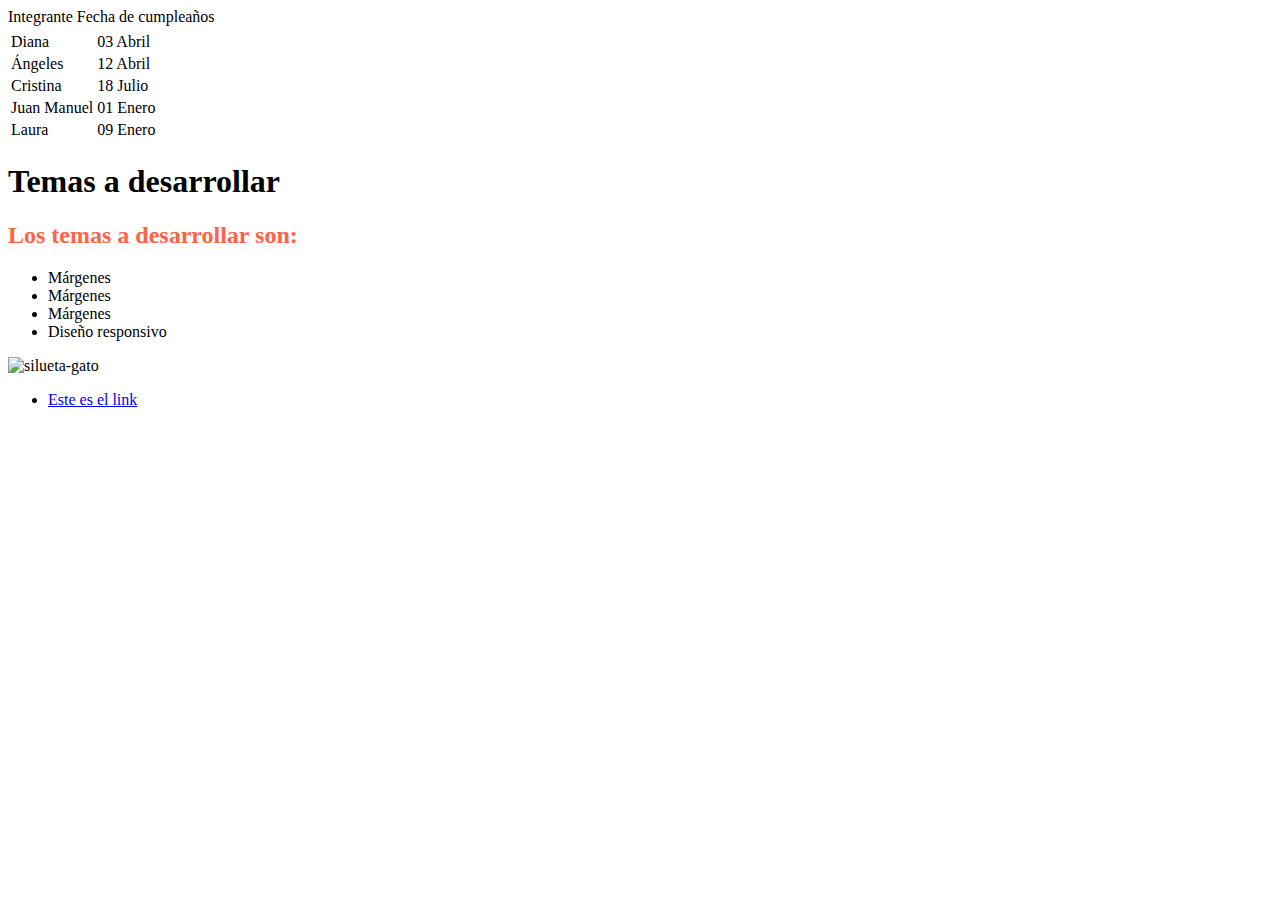
==== index.html @ d1c0e631 "cambiar la imagen" ====
<html>
<!DOCTYPE html>
<head> 
</head>
 <title>  Escuela de C&oacute;digo  </title> 
 <body>
     <title>EScuela de C&oacute;digo</title>
<table>
    <tr>Integrante </tr> <tr> Fecha de cumpleaños </tr>
    <td>Diana</td> <td>  03 Abril </td>
    <tr><td>&Aacute;ngeles </td> <td>  12 Abril</td></tr>
    <tr><td>Cristina</td><td> 18 Julio </td></tr>
    <tr><td>Juan Manuel </td>   <td> 01 Enero </td></tr>
    <tr><td>Laura</td><td> 09 Enero</td></tr>
</table>
<h1> Temas a desarrollar </h1>
<h2 style="color: tomato;"> Los temas a desarrollar son: </h2>
<ul>
    <li>M&aacute;rgenes</li>
    <li>M&aacute;rgenes</li>
    <li>M&aacute;rgenes</li>
    <li>Diseño responsivo</li>
</ul>
<img scr="img/descarga.jpg" alt="silueta-gato" windth=100px"/>
<ul>
    <li>

<a href="https://www.w3schools.com/html/html_basic.asp">Este es el link</a>
    </li>
</ul>
</body>
</html>
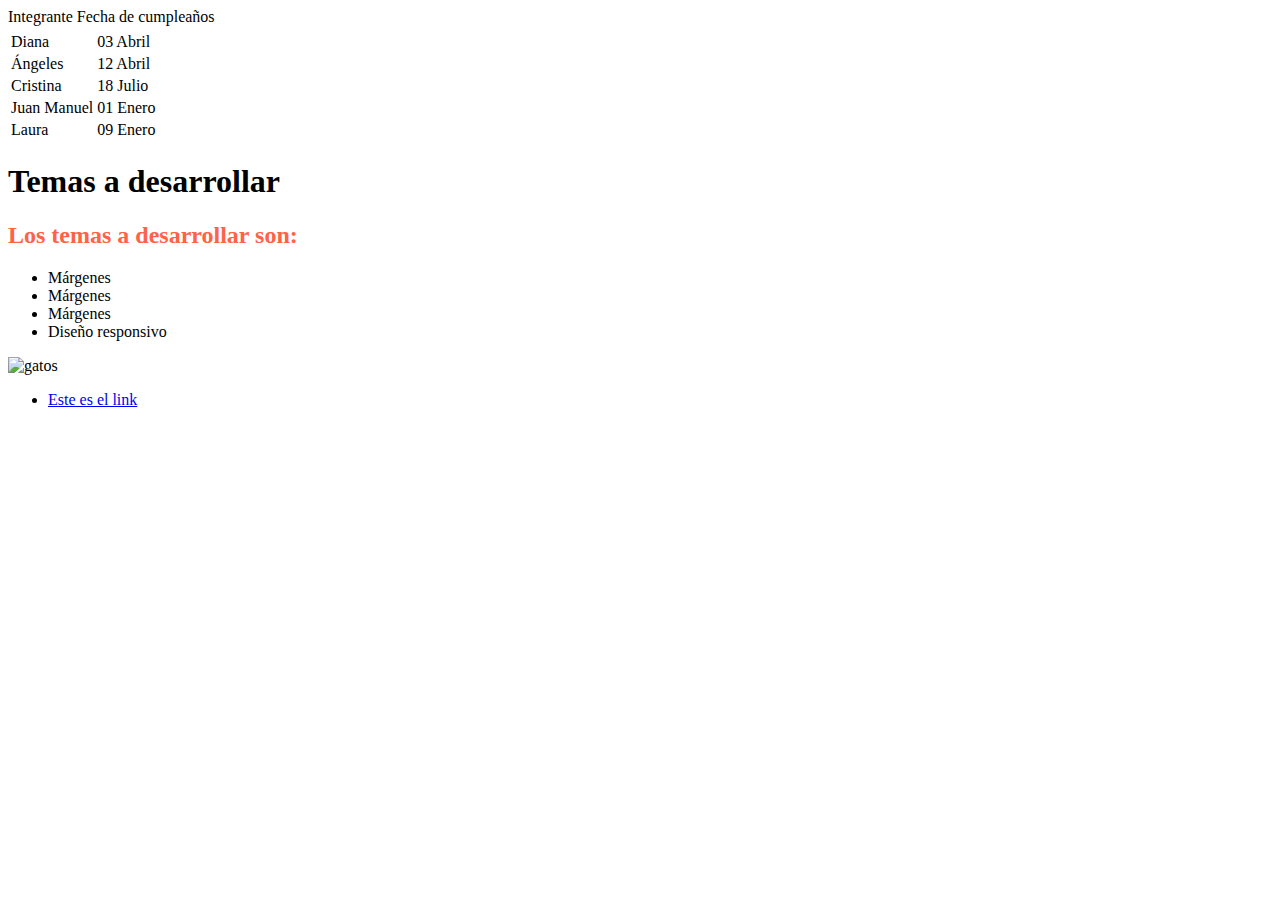
==== commit 0c5682cf: "cambiar pixeles" ====
--- a/index.html
+++ b/index.html
@@ -21,7 +21,7 @@
     <li>M&aacute;rgenes</li>
     <li>Diseño responsivo</li>
 </ul>
-<img scr="img/descarga.jpg" alt="silueta-gato" windth=100px"/>
+<img scr="img/descarga.jpg" alt="gatos" windth=1024px"/>
 <ul>
     <li>
 
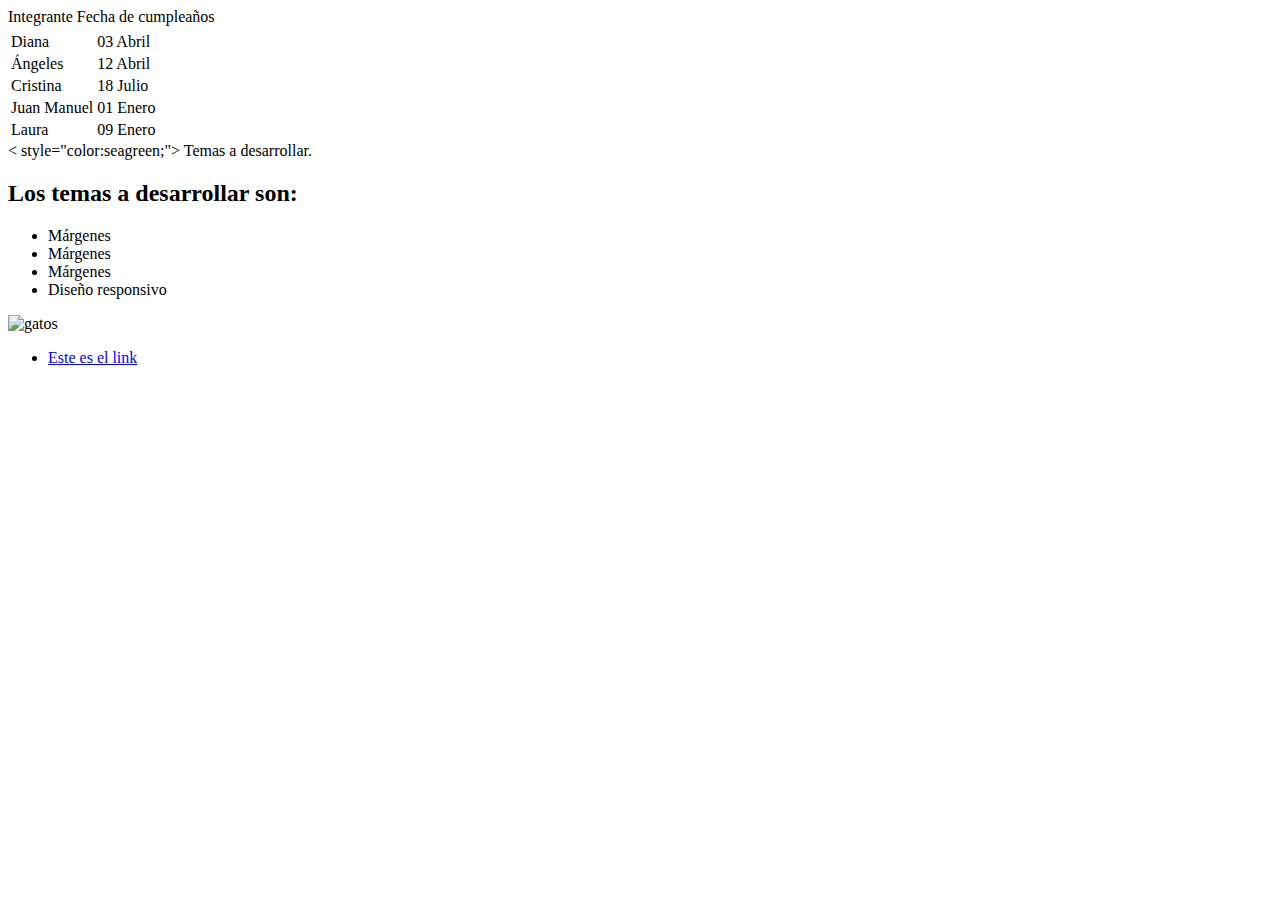
==== commit 17f5f0a2: "agregando color a texto" ====
--- a/index.html
+++ b/index.html
@@ -13,15 +13,15 @@
     <tr><td>Juan Manuel </td>   <td> 01 Enero </td></tr>
     <tr><td>Laura</td><td> 09 Enero</td></tr>
 </table>
-<h1> Temas a desarrollar </h1>
-<h2 style="color: tomato;"> Los temas a desarrollar son: </h2>
+< style="color:seagreen;"> Temas a desarrollar. </h1>
+<h2 style="color:tomate ;"> Los temas a desarrollar son: </h2>
 <ul>
     <li>M&aacute;rgenes</li>
     <li>M&aacute;rgenes</li>
     <li>M&aacute;rgenes</li>
     <li>Diseño responsivo</li>
 </ul>
-<img scr="img/descarga.jpg" alt="gatos" windth=1024px"/>
+<img scr="imgen/descarga.jpg" alt="gatos" windth=1024px"/>
 <ul>
     <li>
 
@@ -29,4 +29,4 @@
     </li>
 </ul>
 </body>
-</html>+</html>
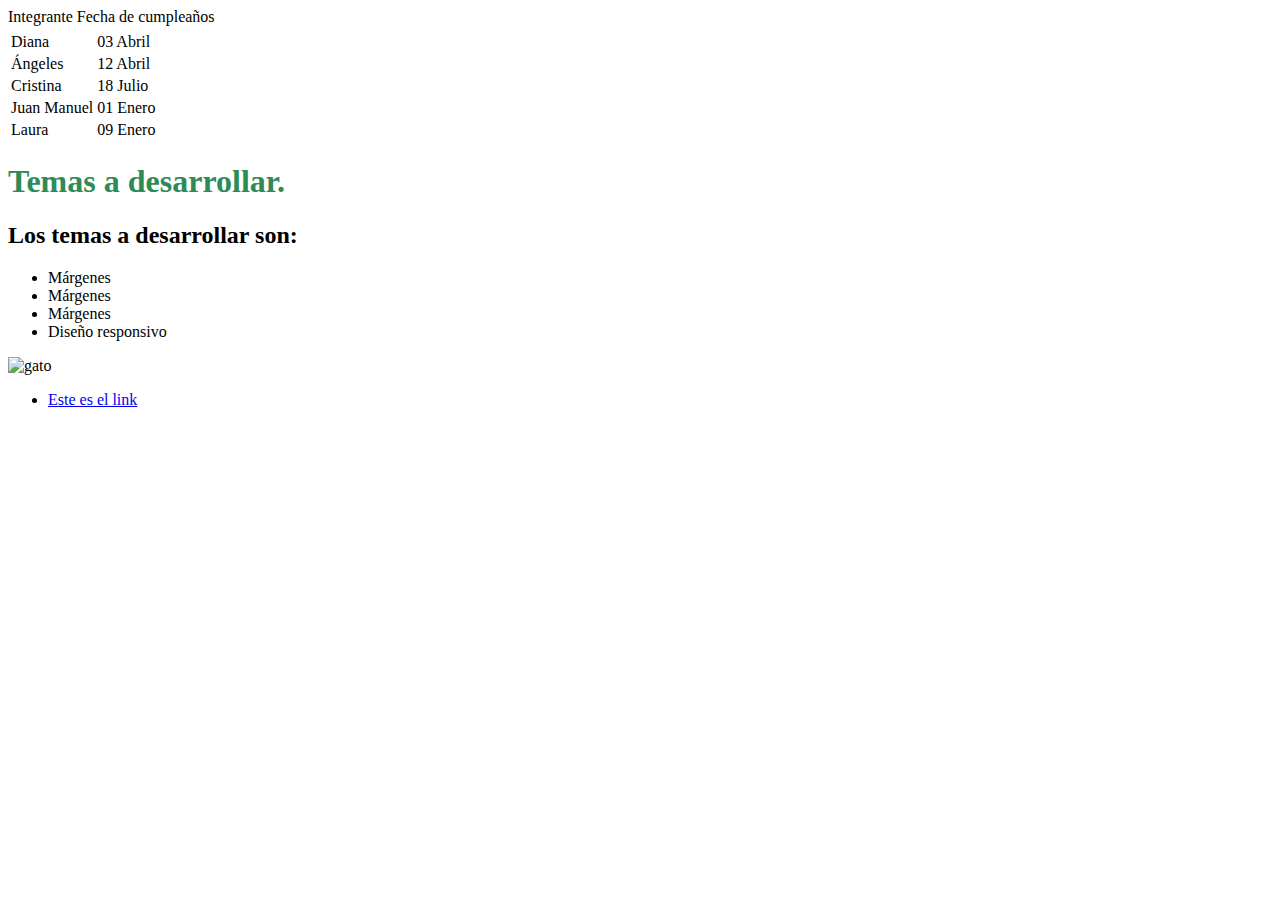
==== commit 57f8049a: "imagen2" ====
--- a/index.html
+++ b/index.html
@@ -13,15 +13,15 @@
     <tr><td>Juan Manuel </td>   <td> 01 Enero </td></tr>
     <tr><td>Laura</td><td> 09 Enero</td></tr>
 </table>
-< style="color:seagreen;"> Temas a desarrollar. </h1>
-<h2 style="color:tomate ;"> Los temas a desarrollar son: </h2>
+<h1 style="color:seagreen;"> Temas a desarrollar. </h1>
+<h2> Los temas a desarrollar son: </h2>
 <ul>
     <li>M&aacute;rgenes</li>
     <li>M&aacute;rgenes</li>
     <li>M&aacute;rgenes</li>
     <li>Diseño responsivo</li>
 </ul>
-<img scr="imgen/descarga.jpg" alt="gatos" windth=1024px"/>
+<img scr="imagen/descarga.jpg" alt="gato" windth=1000px"/>
 <ul>
     <li>
 
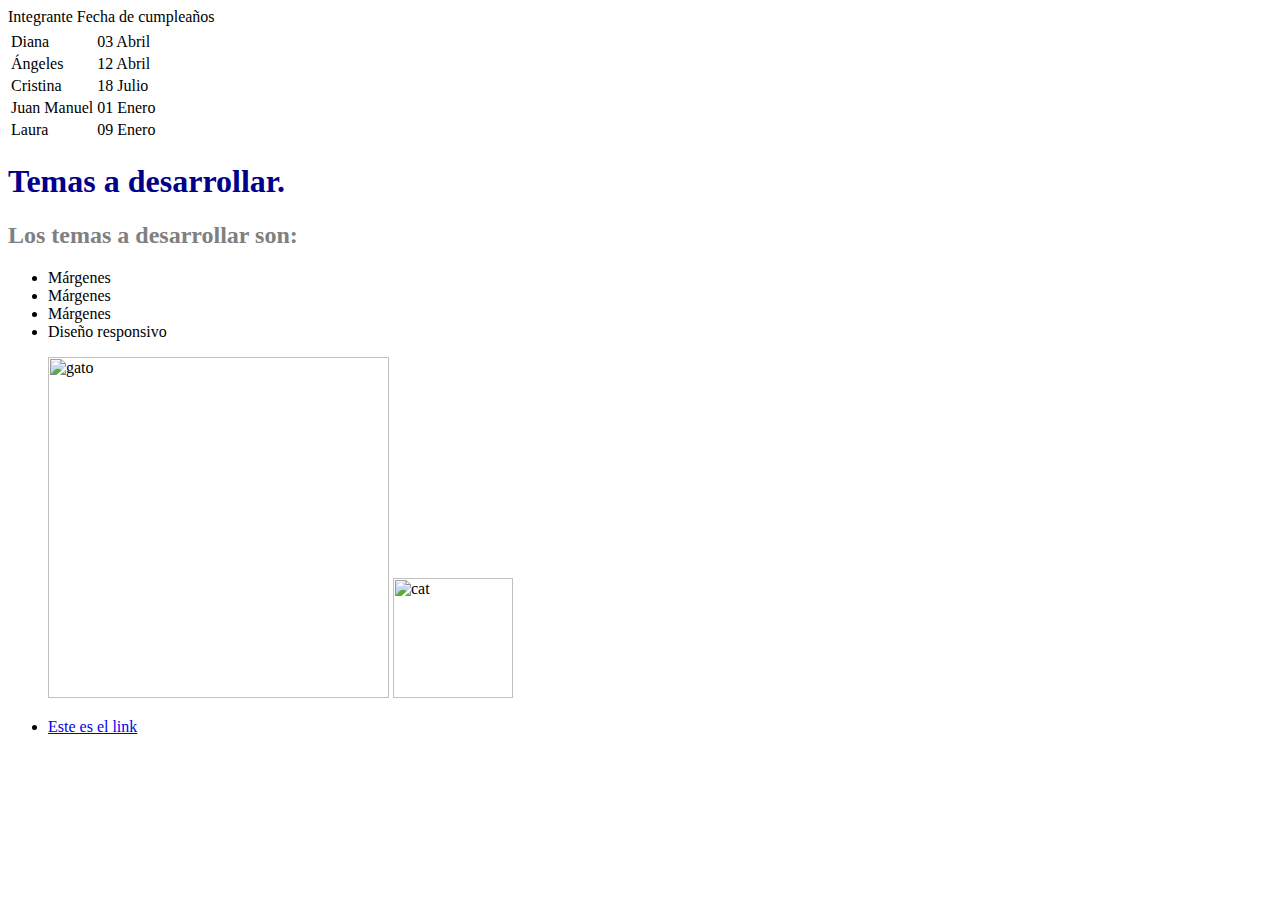
==== commit 04d9a779: "agregar github" ====
--- a/index.html
+++ b/index.html
@@ -13,15 +13,23 @@
     <tr><td>Juan Manuel </td>   <td> 01 Enero </td></tr>
     <tr><td>Laura</td><td> 09 Enero</td></tr>
 </table>
-<h1 style="color:seagreen;"> Temas a desarrollar. </h1>
-<h2> Los temas a desarrollar son: </h2>
+<h1 style="color: darkblue"> Temas a desarrollar. </h1>
+<h2 style="color: gray"> Los temas a desarrollar son: </h2>
 <ul>
     <li>M&aacute;rgenes</li>
     <li>M&aacute;rgenes</li>
     <li>M&aacute;rgenes</li>
     <li>Diseño responsivo</li>
 </ul>
-<img scr="imagen/descarga.jpg" alt="gato" windth=1000px"/>
+<ul>
+<img scr="imagen/descarga.jpg" 
+    alt="gato" 
+    windth=400
+    height="341"/>
+<img scr="imagen/cat.jpg" alt="cat" 
+    windth=200
+    height="120"/>
+</ul>
 <ul>
     <li>
 
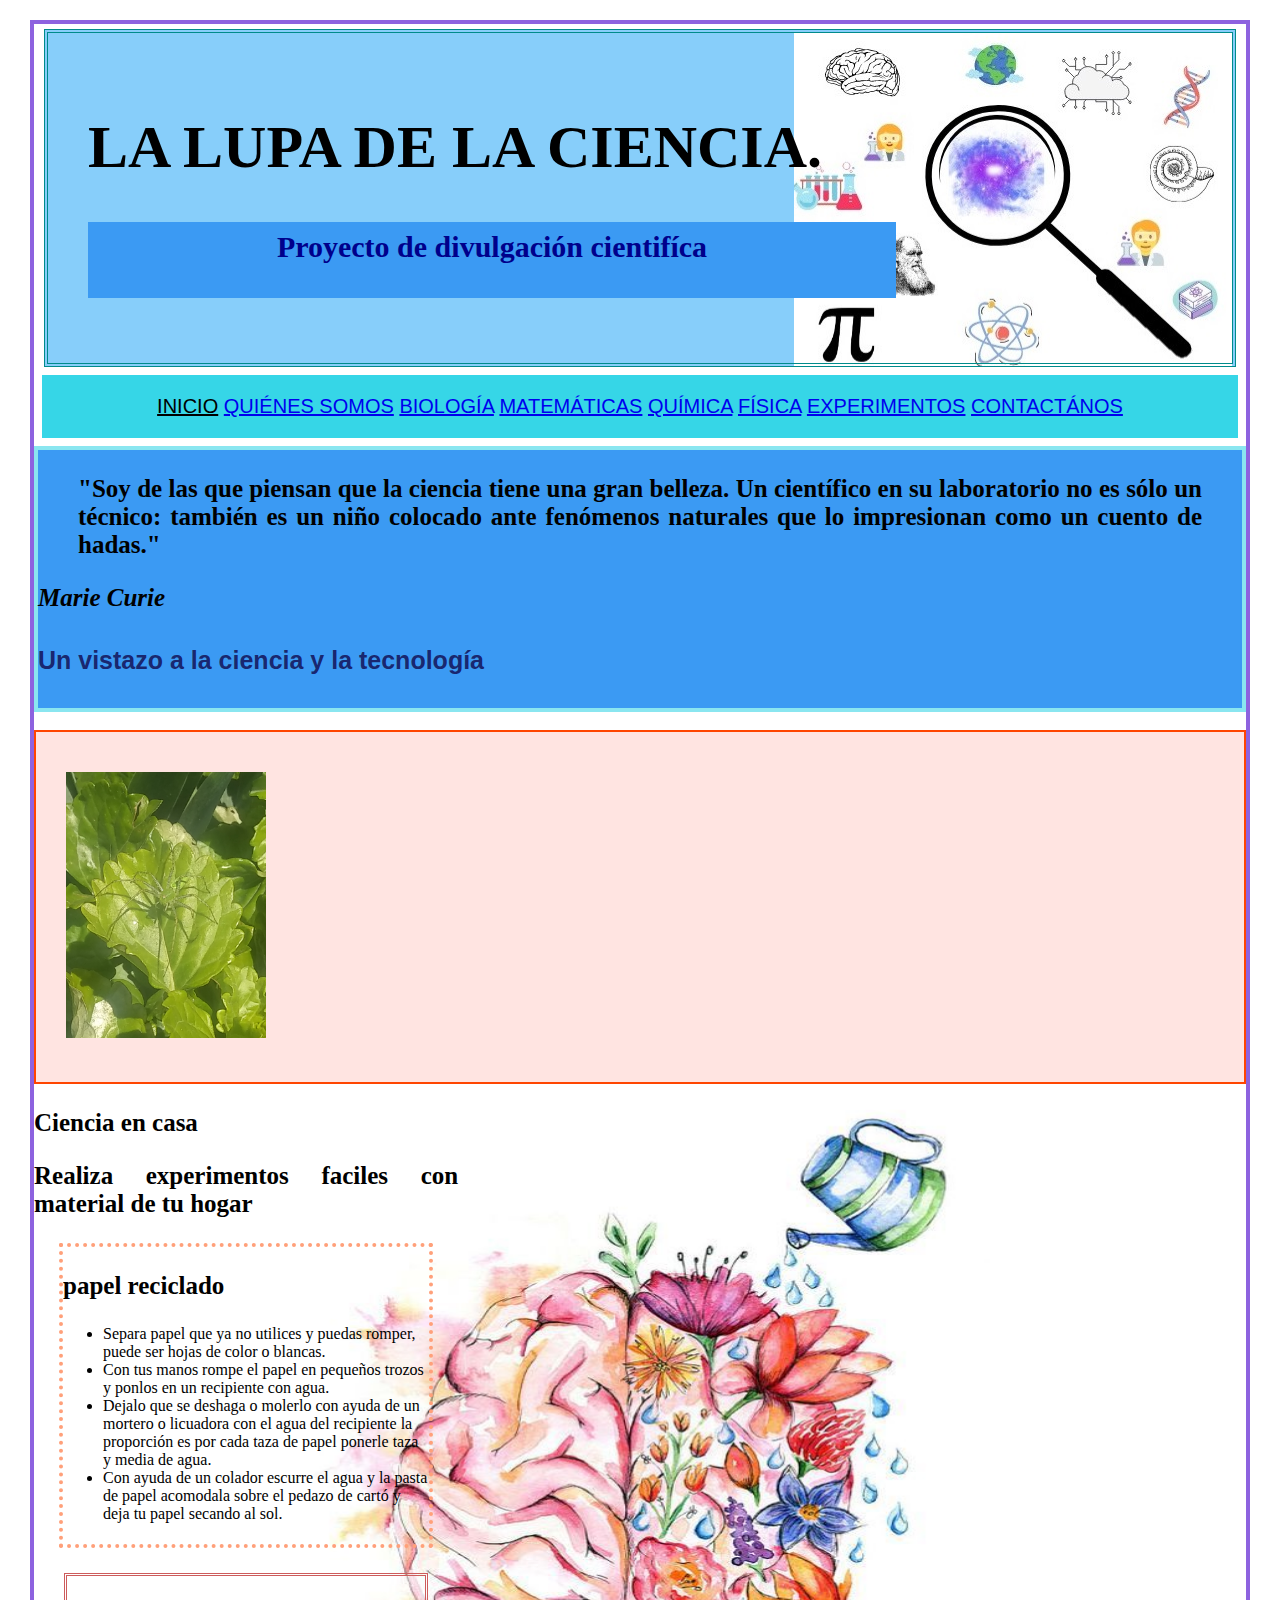
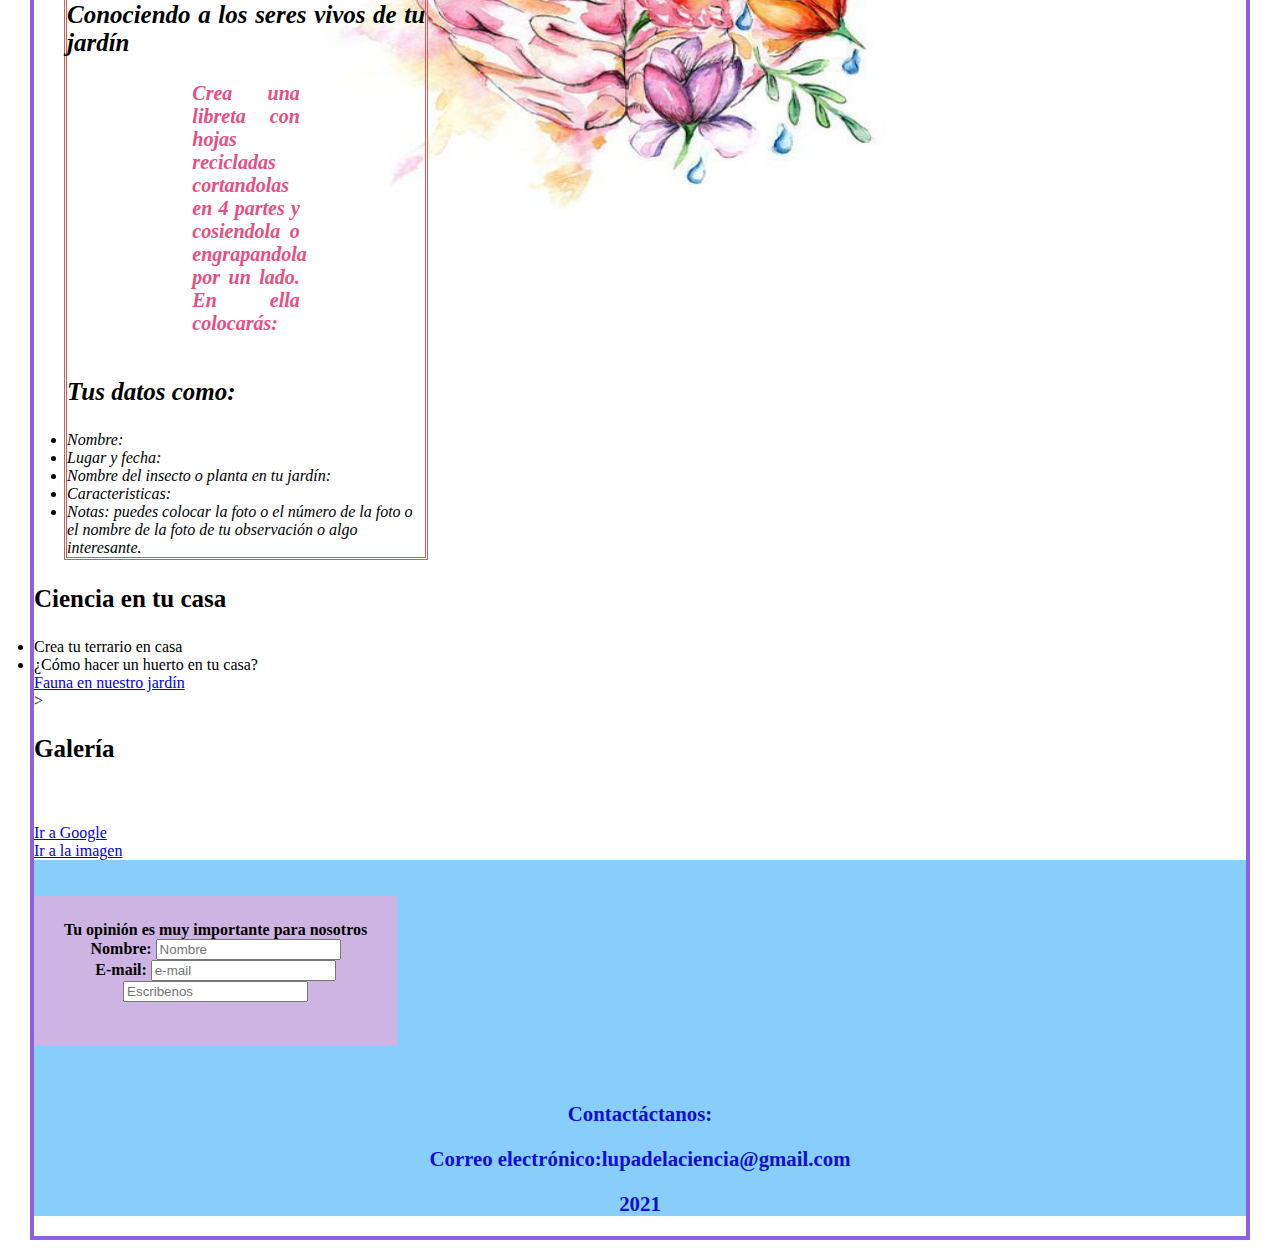
==== commit ab937868: "agregar mystyle.css" ====
--- a/index.html
+++ b/index.html
@@ -1,40 +1,139 @@
+<!DOCTYPE html>
 <html>
-<!DOCTYPE html>
-<head> 
-</head>
- <title>  Escuela de C&oacute;digo  </title> 
- <body>
-     <title>EScuela de C&oacute;digo</title>
-<table>
-    <tr>Integrante </tr> <tr> Fecha de cumpleaños </tr>
-    <td>Diana</td> <td>  03 Abril </td>
-    <tr><td>&Aacute;ngeles </td> <td>  12 Abril</td></tr>
-    <tr><td>Cristina</td><td> 18 Julio </td></tr>
-    <tr><td>Juan Manuel </td>   <td> 01 Enero </td></tr>
-    <tr><td>Laura</td><td> 09 Enero</td></tr>
-</table>
-<h1 style="color: darkblue"> Temas a desarrollar. </h1>
-<h2 style="color: gray"> Los temas a desarrollar son: </h2>
-<ul>
-    <li>M&aacute;rgenes</li>
-    <li>M&aacute;rgenes</li>
-    <li>M&aacute;rgenes</li>
-    <li>Diseño responsivo</li>
-</ul>
-<ul>
-<img scr="imagen/descarga.jpg" 
-    alt="gato" 
-    windth=400
-    height="341"/>
-<img scr="imagen/cat.jpg" alt="cat" 
-    windth=200
-    height="120"/>
-</ul>
-<ul>
-    <li>
+    <head>
+        <title>La lupa de la ciencia.</title>
+        <link rel="stylesheet" href="mystyle.css">
+        </head>
+        
+        
 
-<a href="https://www.w3schools.com/html/html_basic.asp">Este es el link</a>
-    </li>
-</ul>
+<body>
+     <div>
+        <header>
+          
+          
+          <h1>LA LUPA DE LA CIENCIA.</h1>
+          <h2>Proyecto de divulgaci&oacute;n cientif&iacute;ca</h2>
+             
+                 
+                  </header>
+         
+      
+    
+     </div>
+              
+
+      <div class="topnav">
+        <a class="active" href="#inicio">Inicio</a>
+        <a href="Qui&eacute;nes somos">Qui&eacute;nes somos</a>
+        <a href="Biolog&iacute;a">Biolog&iacute;a</a>
+        <a href="Matem&aacute;ticas">Matem&aacute;ticas</a>
+        <a href="Qu&iacute;mica">Qu&iacute;mica</a>
+        <a href="F&iacute;sica">F&iacute;sica</a>
+        <a href="Experimentos">Experimentos</a>
+        <a href="Contact&aacute;nos">Contact&aacute;nos</a>
+      </div>
+
+     
+
+      <div class=cita>
+    <h3><blockquote>"Soy de las que piensan que la ciencia tiene una gran belleza. Un cient&iacute;fico en su laboratorio no es s&oacutelo un t&eacute;cnico:
+       tambi&eacute;n es un ni&ntilde;o colocado ante fen&oacute;menos naturales que lo impresionan como un cuento de hadas."</blockquote></h3>
+     <h3><b><cite>Marie Curie</cite></b></h3>
+            <p> </cite></b></blockquote></p>
+       <h4>Un vistazo a la ciencia y la tecnolog&iacute;a</h4>
+       
+    </div>
+       
+       
+           <br>
+           <div class="Galeria">
+             
+          <img src="img/IMG_20200830_155440795.jpg" width="200px">
+
+         
+        </div>
+        <div id="columna">
+       <div class="ciencia">
+          <h3>Ciencia en casa</h3>
+          <h3>Realiza experimentos faciles con material de tu hogar</h3>
+        </div>
+        
+        <div class="papel">
+          <h3>papel reciclado</h3>
+          <ul>
+          <li>Separa papel que ya no utilices y puedas romper, puede ser hojas de color o blancas.</li>
+       
+            <li>Con tus manos rompe el papel en peque&ntilde;os trozos y ponlos en un recipiente con agua.</li>
+            
+             <li>Dejalo que se deshaga o molerlo con ayuda de un mortero o licuadora con el agua del recipiente la proporci&oacute;n es por cada taza de papel ponerle taza y media de agua.</li>
+             
+             <li> Con ayuda de un colador escurre el agua y la pasta de papel acomodala sobre el pedazo de cart&oacute; y deja tu papel secando al sol.</li>
+            </ul>
+            </p>
+        </div>
+      
+        <div class="bitacora">
+          <h3>Conociendo a los seres vivos de tu jard&iacute;n</h3>
+        <h5>Crea una libreta con hojas recicladas cortandolas en 4 partes y cosiendola o engrapandola por un lado. En ella colocarás:</h5>
+            
+          <br>  
+          <h3>Tus datos como:</h3>
+           <li>Nombre:</li>
+            
+           <li>Lugar y fecha:</li>
+            
+           <li>Nombre del insecto o planta en tu jard&iacute;n:</li>
+            
+           <li>Caracteristicas:</li>
+            
+          <li>Notas: puedes colocar la foto o el número de la foto o el nombre de la foto de tu observaci&oacute;n o algo interesante.</li>
+      
+        </div>
+      </div>
+  
+  
+  
+    <div class=aside>
+    <h3>Ciencia en tu casa</h3>
+    <li class=aside>Crea tu terrario en casa</li>
+    <li class=aside>&iquestC&oacute;mo hacer un huerto en tu casa?</li>
+  
+    <a href="img/IMG_20200830_155440795.jpg">Fauna en nuestro jard&iacute;n</a>
+  
+  </div>
+ </div)
+     <div>>
+      <h3>Galer&iacute;a</h3>
+    </div>
+<br>
+<br>
+<a target="_blank" href ="https://www.google.com/">Ir a Google</a>
+<br>
+</div>
+<a href="img/dandelion-335222_1280.png">Ir a la imagen</a>
+
 </body>
+<br>
+
+  <footer>
+    <br>
+    <br>
+
+    <form id="formulario">
+      <label for="Escribenos">Tu opini&oacuten es muy importante para nosotros </label><br>
+      <label for="nombre">Nombre:</label>
+      <input type="text" placeholder="Nombre" id="nombre"><br>
+      <label for="email">E-mail:</label>
+      <input type="text" placeholder="e-mail" id="correo"><br>
+      <input type="text" placeholder="Escribenos" id="Escribenos" maxlength="150"><br>
+     <br>
+    </form>
+     <br>
+    <br>
+    <br>
+      <p>Contact&aacute;ctanos:</p>
+      <p>Correo electr&oacute;nico:lupadelaciencia@gmail.com</p>
+      <p>2021</p>  
+  </footer>
 </html>
--- a/mystyle.css
+++ b/mystyle.css
@@ -0,0 +1,158 @@
+
+header{ 
+    padding:40px;
+    background-image:url("img/fondosintitulo.jpg");
+    margin:5px 10px;
+    border:4px double darkcyan; 
+    float:none;
+    background-repeat: no-repeat;
+    background-position:center;
+    background-color:lightskyblue;
+    background-position:right top;
+    background-image:transparent;
+    font-family: 'Akaya Telivigala', cursive, bolder;
+    color:rgb(0, 0, 0);
+    text-align:left;
+    font-size:30px;
+     
+}
+
+body 
+{   
+    background-image: url("img/cerebro.jpg");
+    background-repeat:no-repeat;
+    background-position: center;  
+    background-size: 700px 800px;
+    border: 4px solid rgb(141, 98, 223);
+    margin:20px 30px;
+    }
+
+.topnav{ 
+    font: message-box;
+    background-color:#36D6E7;
+    overflow:hidden;
+    text-transform: uppercase;
+    font-size: 50px;
+    padding:20px 30px;
+    margin:8px;
+    text-align: center;
+    color:rgb(139, 236, 74);
+    font-size:20px;
+
+}
+.topnav a:hover{
+            background-color:#36D6E7;
+            color:white;
+}
+.topnav a.active{
+    color: black;
+}
+
+
+ 
+.cita{
+    background-color:#3b9af3;
+    border: 4px solid #8ae6f0;
+    padding:auto;
+    font-family:Arial, Helvetica, sans-serif, cursive;
+    font-size:8px;
+}
+   
+#columna{ width: 35%;
+    float:none;
+    
+}
+
+p{
+    font-family: 'Akaya Telivigala', cursive;
+    text-align:center;
+    font-weight: 50px;
+    font-size: 1.3em;
+    color:rgb(18, 14, 212);
+   
+}
+
+
+h2 {
+    font-family: 'Akaya Telivigala', cursive, italic;
+    text-align: center;
+    font-size:30px;
+    padding:8px 4px;
+    background-color:#3b9af3;
+    height:60px;
+    width:800px; 
+    color:darkblue;
+    font:lighter;
+
+}
+
+h3{
+    font-family: 'Akaya Telivigala', cursive, oblique;
+    text-align:justify;
+    font-size:25px;
+    color:rgb(0, 0, 0);
+    display:35%;
+
+
+}
+h4{
+    font-style: normal,fantasy,Arial;
+    text-align: justify;
+    font-size:25px;
+    color:rgba(19, 18, 88, 0.87);
+}
+h5 {
+    font-style:' Akaya Telivigala',italic;
+    text-align:justify;
+    color:rgb(231, 78, 129);
+    font-size:20px;
+    width:30%;
+    margin:auto;
+}
+
+.bitacora{ 
+    color:rgba(0,0,0);
+    font-style: italic;
+    background:none;
+    padding:auto;
+    margin: 25px 30px;
+    border:indianred double 3px; 
+}
+.papel{
+    padding: auto;
+    margin:20px 25px;
+    border:lightsalmon dotted 4px;
+}
+
+.Cienciaencasa{
+    padding:140px;
+    background-color:#9BCCFD;
+    border:#722ea5 solid 4px;
+    font-style:oblique;
+    font-weight: bold;
+    display:inline-block;
+    height: 400px;
+    width:100px;
+    }
+    .Galeria{
+        background-color: mistyrose;
+        padding:40px 30px;
+        border:orangered 2px solid;
+        position:relative; 
+    }
+    
+    #formulario{
+        text-align: center;
+        background-color: #ceb4e2;
+        margin:auto;
+        display:inline-block;
+        padding: 25px 30px;
+
+    }
+
+footer{
+    padding:fixed;
+    background-color:lightskyblue;
+    font-weight: bold;
+}
+
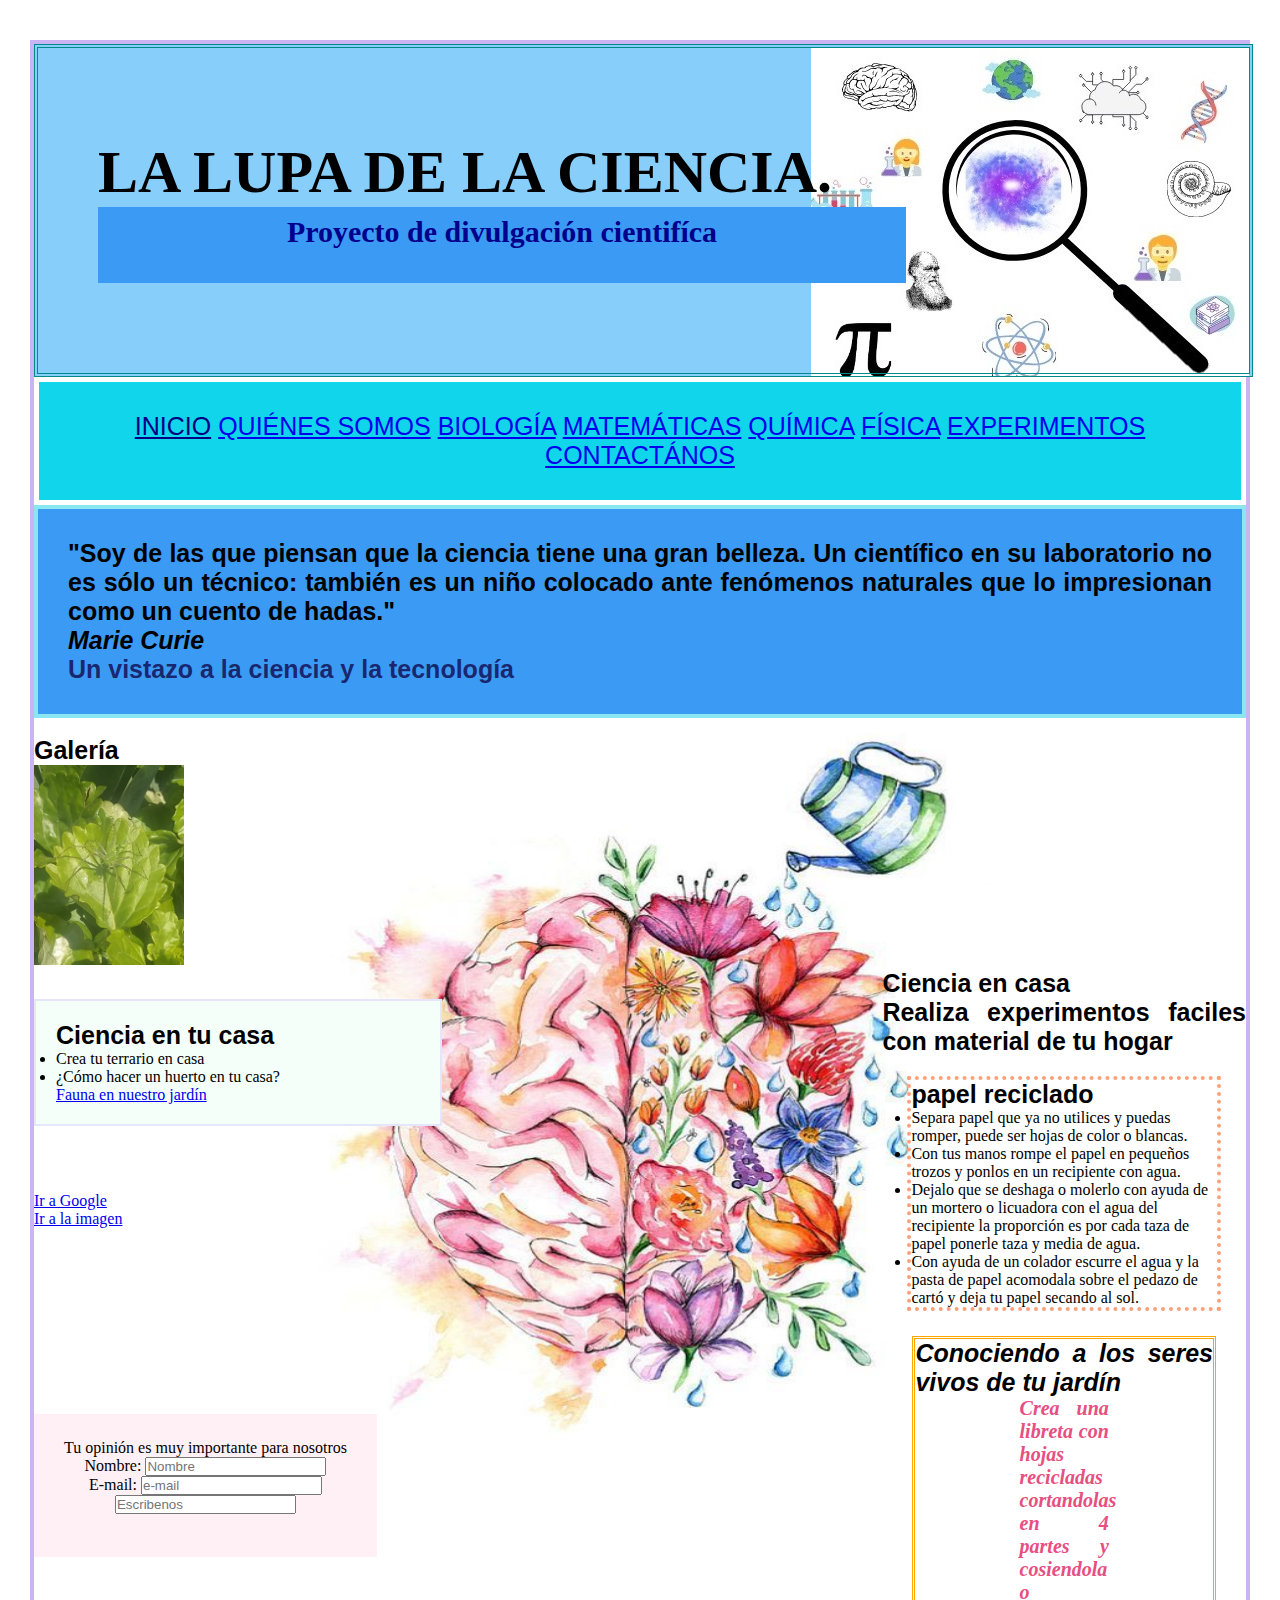
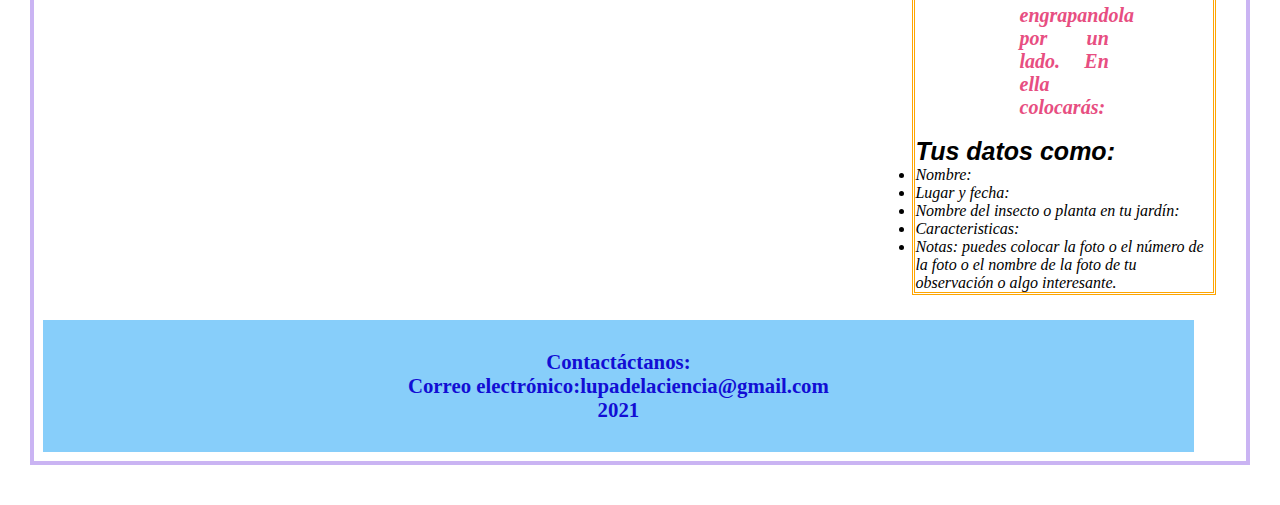
==== commit e49e5c20: "modificar mystyle.css" ====
--- a/index.html
+++ b/index.html
@@ -47,9 +47,12 @@
        
        
            <br>
-           <div class="Galeria">
-             
-          <img src="img/IMG_20200830_155440795.jpg" width="200px">
+           
+            
+    
+           <div class="Columna3">
+            <h3>Galer&iacute;a</h3>
+            <img src="img/IMG_20200830_155440795.jpg" width="150px">
 
          
         </div>
@@ -94,7 +97,7 @@
   
   
   
-    <div class=aside>
+    <div class=columna2>
     <h3>Ciencia en tu casa</h3>
     <li class=aside>Crea tu terrario en casa</li>
     <li class=aside>&iquestC&oacute;mo hacer un huerto en tu casa?</li>
@@ -102,10 +105,8 @@
     <a href="img/IMG_20200830_155440795.jpg">Fauna en nuestro jard&iacute;n</a>
   
   </div>
- </div)
-     <div>>
-      <h3>Galer&iacute;a</h3>
-    </div>
+</div>
+     
 <br>
 <br>
 <a target="_blank" href ="https://www.google.com/">Ir a Google</a>
@@ -116,10 +117,10 @@
 </body>
 <br>
 
-  <footer>
+
     <br>
     <br>
-
+<div>
     <form id="formulario">
       <label for="Escribenos">Tu opini&oacuten es muy importante para nosotros </label><br>
       <label for="nombre">Nombre:</label>
@@ -132,6 +133,8 @@
      <br>
     <br>
     <br>
+  </div>
+    <footer>
       <p>Contact&aacute;ctanos:</p>
       <p>Correo electr&oacute;nico:lupadelaciencia@gmail.com</p>
       <p>2021</p>  
--- a/mystyle.css
+++ b/mystyle.css
@@ -1,10 +1,17 @@
+
+
+*{ margin:0;
+    padding:0;
+
+}
 
 header{ 
-    padding:40px;
+    width:90%;
+    padding:90px 60px;
     background-image:url("img/fondosintitulo.jpg");
-    margin:5px 10px;
+    margin:auto;
     border:4px double darkcyan; 
-    float:none;
+    position:relative;
     background-repeat: no-repeat;
     background-position:center;
     background-color:lightskyblue;
@@ -19,33 +26,43 @@
 
 body 
 {   
+    background-color:#fff;
     background-image: url("img/cerebro.jpg");
+    position:relative;
     background-repeat:no-repeat;
     background-position: center;  
     background-size: 700px 800px;
-    border: 4px solid rgb(141, 98, 223);
-    margin:20px 30px;
+    border: 4px solid rgb(202, 180, 243);
+    margin:40px 30px;
     }
 
 .topnav{ 
-    font: message-box;
-    background-color:#36D6E7;
+
     overflow:hidden;
-    text-transform: uppercase;
-    font-size: 50px;
-    padding:20px 30px;
-    margin:8px;
+    font:message-box;
+    display:block;
+    border:powderblue 2px;
+    background-color:#11d5eb;
+    overflow:hidden;
+    font-size: 25px;
+    padding:30px;
+    margin:5px;
     text-align: center;
-    color:rgb(139, 236, 74);
-    font-size:20px;
+    text-decoration:none;
+    text-transform:uppercase;
+
+  
+    
 
 }
 .topnav a:hover{
-            background-color:#36D6E7;
-            color:white;
+            background:linen;
+            color: #3b39af3;
+            text-decoration:none;
 }
+
 .topnav a.active{
-    color: black;
+    color:navy;
 }
 
 
@@ -53,13 +70,14 @@
 .cita{
     background-color:#3b9af3;
     border: 4px solid #8ae6f0;
-    padding:auto;
+    padding:30px;
     font-family:Arial, Helvetica, sans-serif, cursive;
     font-size:8px;
-}
+    }
    
-#columna{ width: 35%;
-    float:none;
+#columna{ width: 30%;
+    float:right;
+    text-decoration:none;
     
 }
 
@@ -87,7 +105,7 @@
 }
 
 h3{
-    font-family: 'Akaya Telivigala', cursive, oblique;
+    font-family: Arial, cursive, oblique;
     text-align:justify;
     font-size:25px;
     color:rgb(0, 0, 0);
@@ -116,12 +134,13 @@
     background:none;
     padding:auto;
     margin: 25px 30px;
-    border:indianred double 3px; 
+    border:orange double 3px; 
 }
 .papel{
     padding: auto;
     margin:20px 25px;
     border:lightsalmon dotted 4px;
+    list-style:none;
 }
 
 .Cienciaencasa{
@@ -133,26 +152,45 @@
     display:inline-block;
     height: 400px;
     width:100px;
-    }
-    .Galeria{
-        background-color: mistyrose;
-        padding:40px 30px;
-        border:orangered 2px solid;
-        position:relative; 
+    width:70%;
     }
     
-    #formulario{
+    .columna2{
+        margin:150px;
+        width: 30%;
+        padding:20px;
+        margin:30px 0px;
+        background-color:mintcream;
+        float:none;
+        border:lavender solid 2px;
+    }
+    .columna3{ 
+        width: 25%;
+        background-color:lightblue;
+        padding:40px 80px;
+        margin:10px;
+        border:lavander 2px solid;
+        position:relative; 
+        float:left;
+    }
+    
+#formulario{
+        margin:150px 0px;
         text-align: center;
-        background-color: #ceb4e2;
-        margin:auto;
+        background-color:lavenderblush;
         display:inline-block;
         padding: 25px 30px;
-
     }
 
+
 footer{
-    padding:fixed;
+    margin:auto;
+    position:relative;
+    width:90%;
+    padding:30px;
+    margin:9px;
     background-color:lightskyblue;
     font-weight: bold;
+    clear:both;    
 }
 
